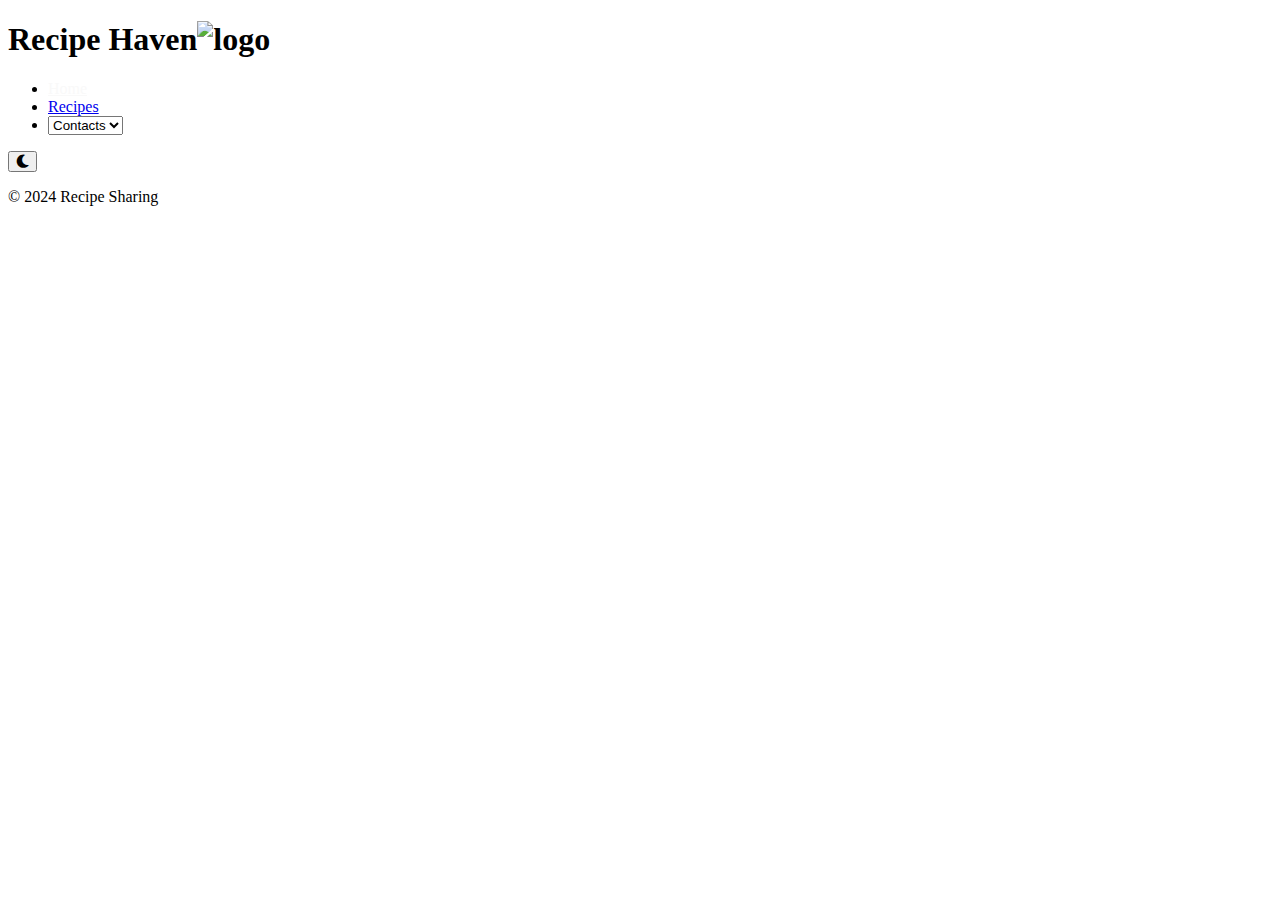
==== src/main/resources/templetes/recipe-detail.html @ c6fa69ec "First commit" ====
<!DOCTYPE html>
<html lang="en">
<head>
    <meta charset="UTF-8">
    <meta name="viewport" content="width=device-width, initial-scale=1.0">
    <title>Recipe Detail</title>
    <link rel="stylesheet" href="/static/css/style.css">
    <link rel="stylesheet" href="https://cdnjs.cloudflare.com/ajax/libs/font-awesome/5.15.3/css/all.min.css">
</head>
<body>
<header>
    <h1>Recipe Haven<img src="/static/media/logo.png" style="object-fit: contain; width: 4rem; height: 4rem;" alt="logo"/>
    </h1>
    <nav>
        <ul>
            <li><a href="index.html" style="color: #f9f9f9">Home</a></li>
            <li><a href="recipe-list.html">Recipes</a></li>
            <li class="contacts">
                <label>
                    <select>
                        <option value="">Contacts</option>
                        <option value="">GitHub</option>
                        <option value="">LinkedIn</option>
                        <option value="">Twitter</option>
                    </select>
                </label>
            </li>
        </ul>
    </nav>
    <button id="modeToggle" class="mode-toggle" onclick="toggleMode()">
        <i class="fas fa-moon"></i>
    </button>
</header>
<main>
    <section id="recipeDetail">
        <!-- Recipe details will be displayed here -->
    </section>
</main>
<footer>
    <p>&copy; 2024 Recipe Sharing</p>
</footer>
<script src="/static/js/recipes.js"></script>
<script src="/static/js/script.js"></script>
<script>
    document.addEventListener('DOMContentLoaded', () => {
        const modeToggle = document.getElementById('modeToggle');
        const icon = document.querySelector('.mode-toggle i');
        const body = document.body;

        // Check for saved theme in localStorage
        const savedTheme = localStorage.getItem('theme');
        if (savedTheme) {
            body.classList.add(savedTheme);
        }

        modeToggle.addEventListener('click', () => {
            body.classList.toggle('dark-mode');

            // Save the user's theme preference to localStorage
            if (body.classList.contains('dark-mode')) {
                localStorage.setItem('theme', 'dark-mode');
                icon.classList.replace('fa-sun', 'fa-moon');
            } else {
                localStorage.removeItem('theme');
                icon.classList.replace('fa-moon', 'fa-sun');
            }
        });
    });
</script>
</body>
</html>
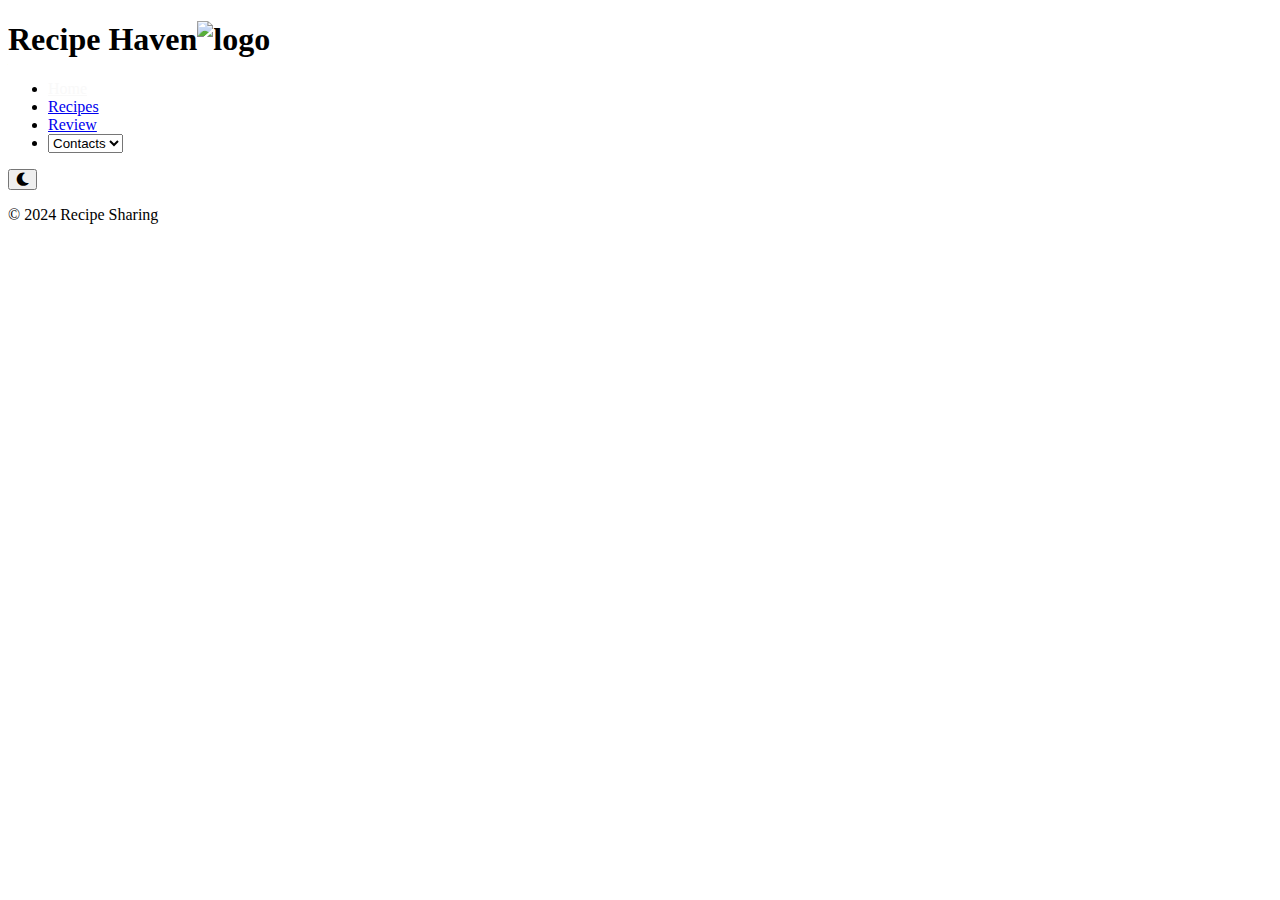
==== commit cc84ce12: "All requirements are met" ====
--- a/src/main/resources/templetes/recipe-detail.html
+++ b/src/main/resources/templetes/recipe-detail.html
@@ -15,6 +15,7 @@
         <ul>
             <li><a href="index.html" style="color: #f9f9f9">Home</a></li>
             <li><a href="recipe-list.html">Recipes</a></li>
+            <li><a href="review-form.html">Review</a></li>
             <li class="contacts">
                 <label>
                     <select>
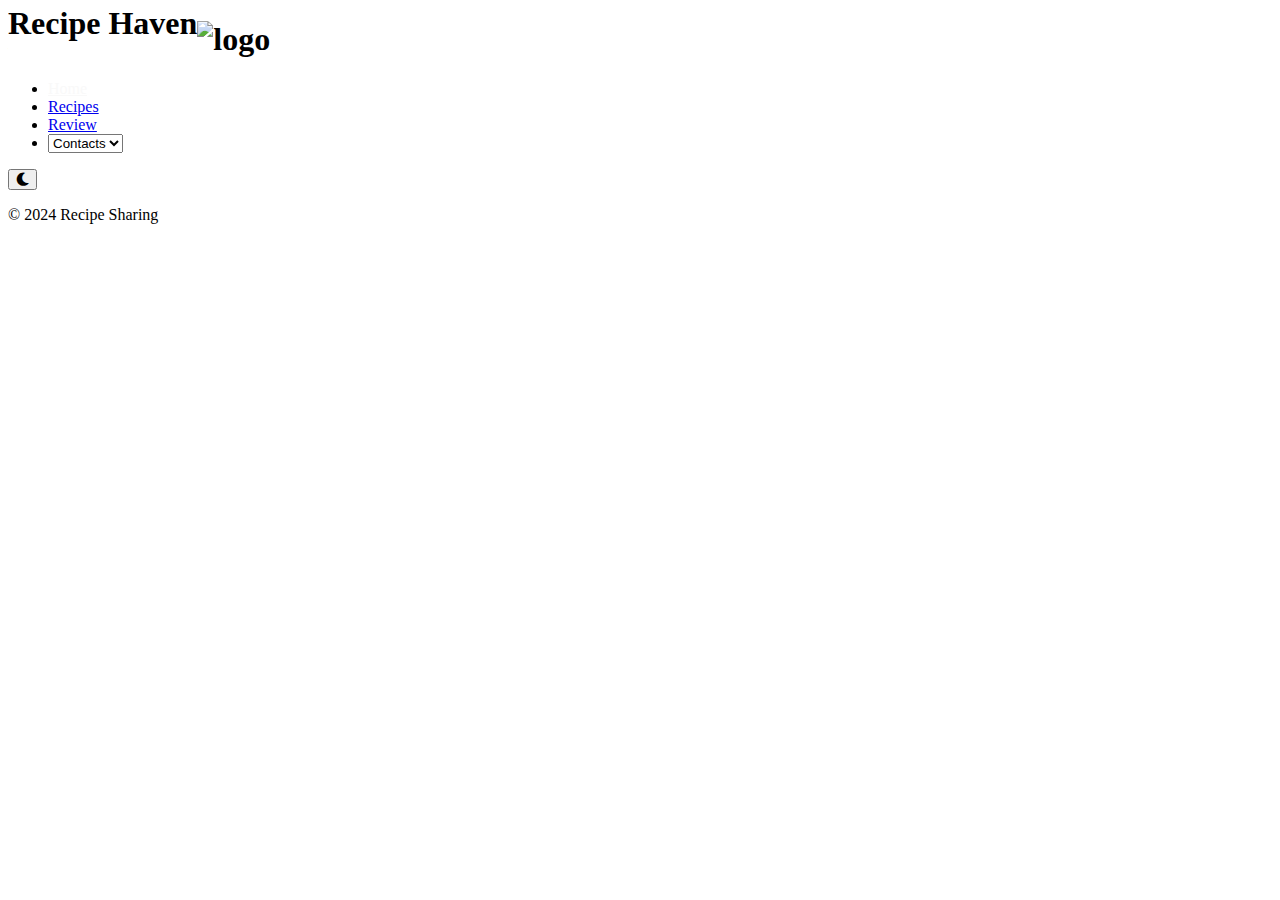
==== commit 923b9a9b: "styling changes made" ====
--- a/src/main/resources/templetes/recipe-detail.html
+++ b/src/main/resources/templetes/recipe-detail.html
@@ -9,7 +9,7 @@
 </head>
 <body>
 <header>
-    <h1>Recipe Haven<img src="/static/media/logo.png" style="object-fit: contain; width: 4rem; height: 4rem;" alt="logo"/>
+    <h1><span style="position: relative; bottom: 1rem">Recipe Haven</span><img src="/static/media/logo.png" style="object-fit: contain; width: 4rem; height: 4rem;" alt="logo"/>
     </h1>
     <nav>
         <ul>
